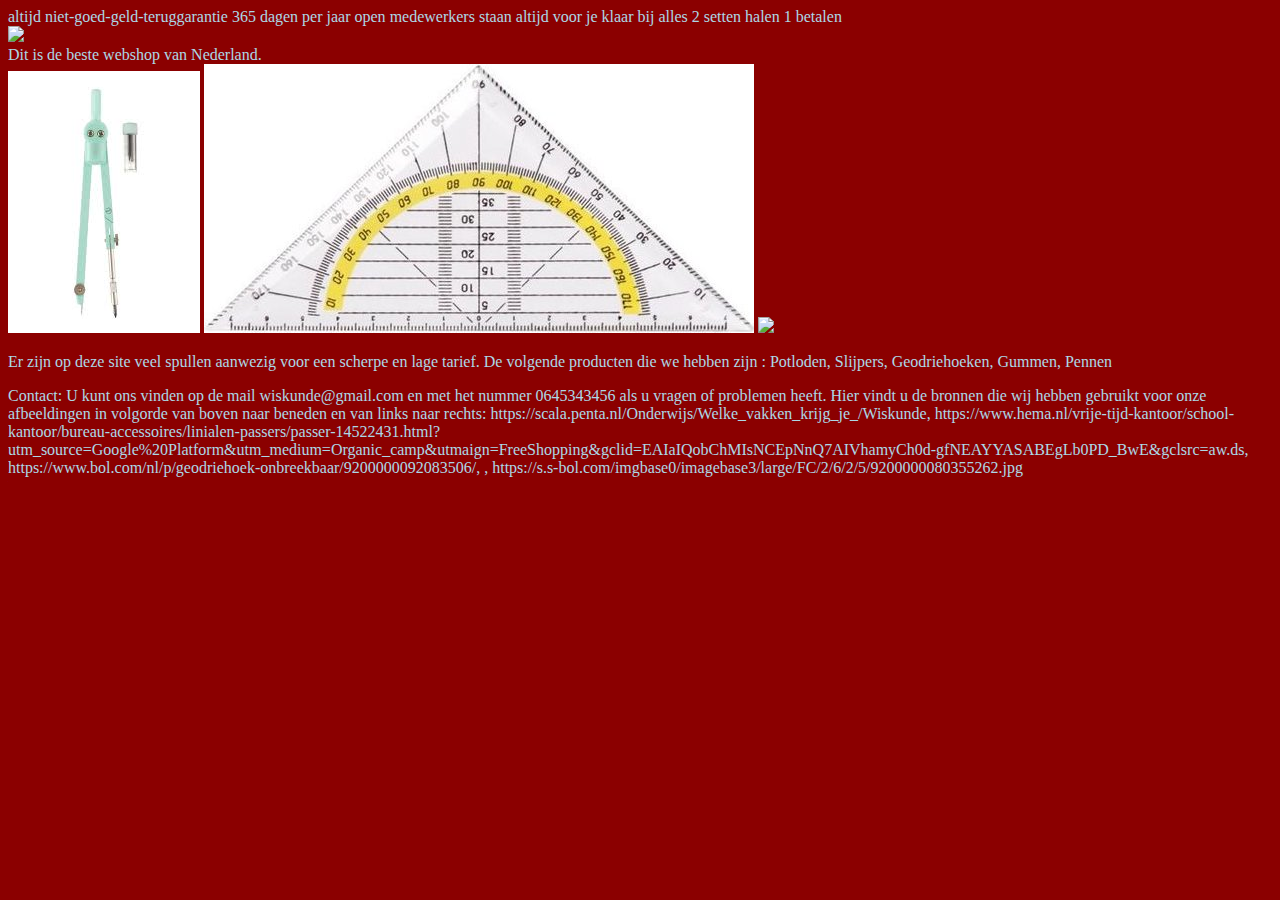
==== new 3.html @ 02f19577 "Add files via upload" ====
<!DOCTYPE html>

<html lang="nl">

<head>
<link rel="stylesheet" type="text/css" href="stijl.css">
</head>

<body>
<div class="info-label"> <div class="blokken"
<a>altijd niet-goed-geld-teruggarantie


<a>365 dagen per jaar open


<a>medewerkers staan altijd voor je klaar bij alles


<a>2 setten halen 1 betalen</a>

</div>
<header>
    <img src="wiskunde.jpg" height="100">
</header>

<nav>
   Dit is de beste webshop van Nederland.
</nav>

<div class="blokken1">
<img src="passer.jpg">
 <class="blokken2">
 <img src="geodriehoek.jpg">
 <img src="wiskundesetje.jpg" height="300"
	
</div>

<article>
   <p>Er zijn op deze site veel spullen aanwezig voor een scherpe en lage tarief.  
   De volgende producten die we hebben zijn : Potloden, Slijpers, Geodriehoeken, Gummen, Pennen</p>
</article>
<footer>
    <p>
   Contact: U kunt ons vinden op de mail wiskunde@gmail.com en met het nummer 0645343456 als u vragen of problemen heeft. Hier vindt u de bronnen die wij hebben gebruikt voor onze afbeeldingen in volgorde van boven naar beneden en van links naar rechts: https://scala.penta.nl/Onderwijs/Welke_vakken_krijg_je_/Wiskunde, https://www.hema.nl/vrije-tijd-kantoor/school-kantoor/bureau-accessoires/linialen-passers/passer-14522431.html?utm_source=Google%20Platform&utm_medium=Organic_camp&utmaign=FreeShopping&gclid=EAIaIQobChMIsNCEpNnQ7AIVhamyCh0d-gfNEAYYASABEgLb0PD_BwE&gclsrc=aw.ds, https://www.bol.com/nl/p/geodriehoek-onbreekbaar/9200000092083506/,
   , https://s.s-bol.com/imgbase0/imagebase3/large/FC/2/6/2/5/9200000080355262.jpg 
   </p>
</footer>


</body>

</html>
---- stijl.css ----
nav{
    margin: 400 px;
}


header{
	
    
    
}


	

	




html{
color: #ADD8E6;
background-color: #8B0000
    
    
}

	
body {
	height: 60 px;
    width: 50 px;
   
}
	

article {
	
    
    

}

    
	

#fname}

}
#login{
	
}



footer{
	
}
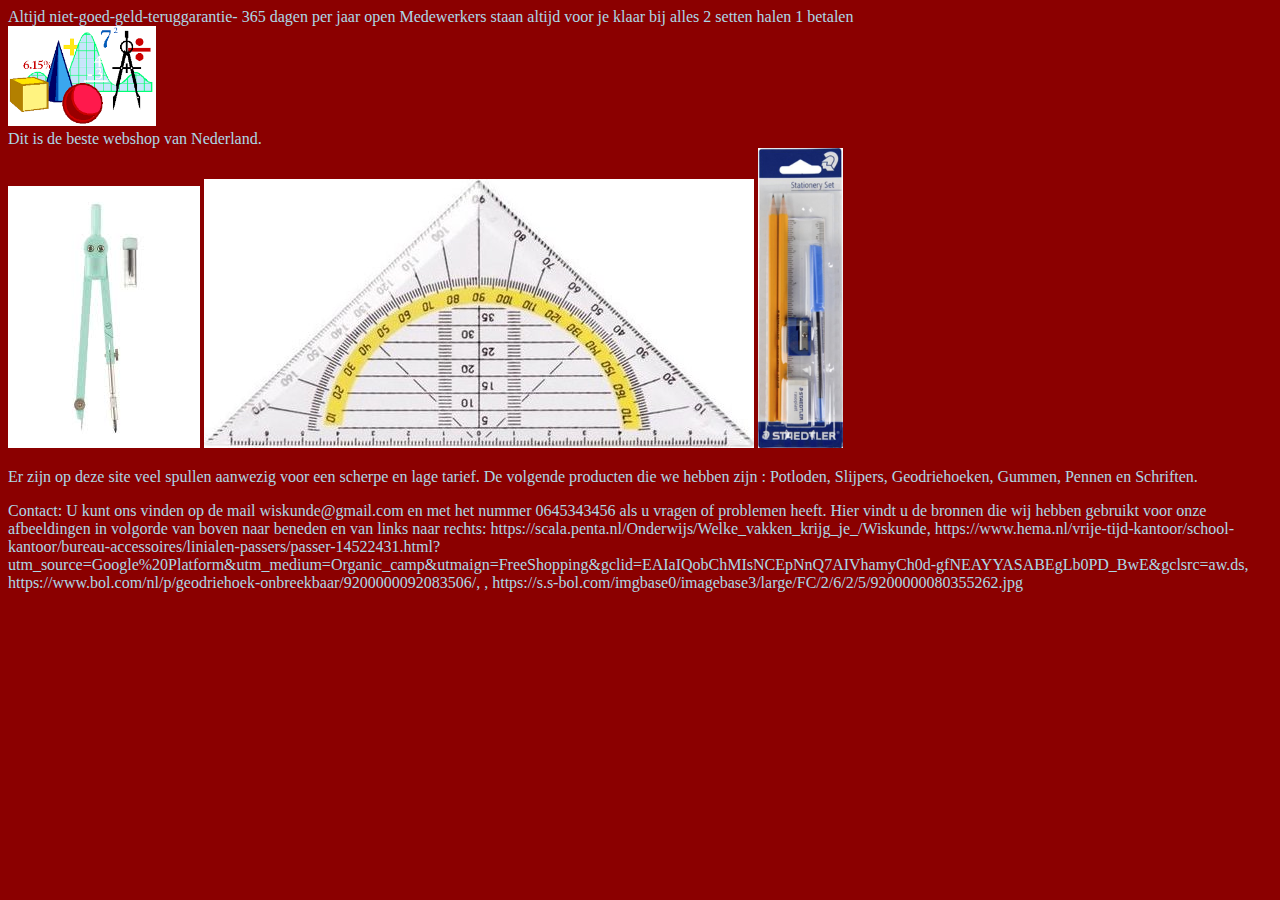
==== commit d31a3c48: "Add files via upload" ====
--- a/new 3.html
+++ b/new 3.html
@@ -4,41 +4,31 @@
 
 <head>
 <link rel="stylesheet" type="text/css" href="stijl.css">
+<link rel="icon" href="wiskunde.jpg" type="image/x-icon"/>
+<title>http://wiskundewebshop.nl</title>
 </head>
 
 <body>
-<div class="info-label"> <div class="blokken"
-<a>altijd niet-goed-geld-teruggarantie
+<div class="info-label"/>
+
+<a>Altijd niet-goed-geld-teruggarantie-        <a>365 dagen per jaar open        <a>Medewerkers staan altijd voor je klaar bij alles        <a>2 setten halen 1 betalen</a>            
 
 
-<a>365 dagen per jaar open
-
-
-<a>medewerkers staan altijd voor je klaar bij alles
-
-
-<a>2 setten halen 1 betalen</a>
-
-</div>
 <header>
     <img src="wiskunde.jpg" height="100">
 </header>
-
 <nav>
    Dit is de beste webshop van Nederland.
 </nav>
-
 <div class="blokken1">
 <img src="passer.jpg">
  <class="blokken2">
  <img src="geodriehoek.jpg">
- <img src="wiskundesetje.jpg" height="300"
-	
+ <img src="wiskundesetje.jpg" height="300">
 </div>
-
 <article>
    <p>Er zijn op deze site veel spullen aanwezig voor een scherpe en lage tarief.  
-   De volgende producten die we hebben zijn : Potloden, Slijpers, Geodriehoeken, Gummen, Pennen</p>
+   De volgende producten die we hebben zijn : Potloden, Slijpers, Geodriehoeken, Gummen, Pennen en Schriften.</p>
 </article>
 <footer>
     <p>
@@ -47,7 +37,6 @@
    </p>
 </footer>
 
-
 </body>
 
 </html> 
